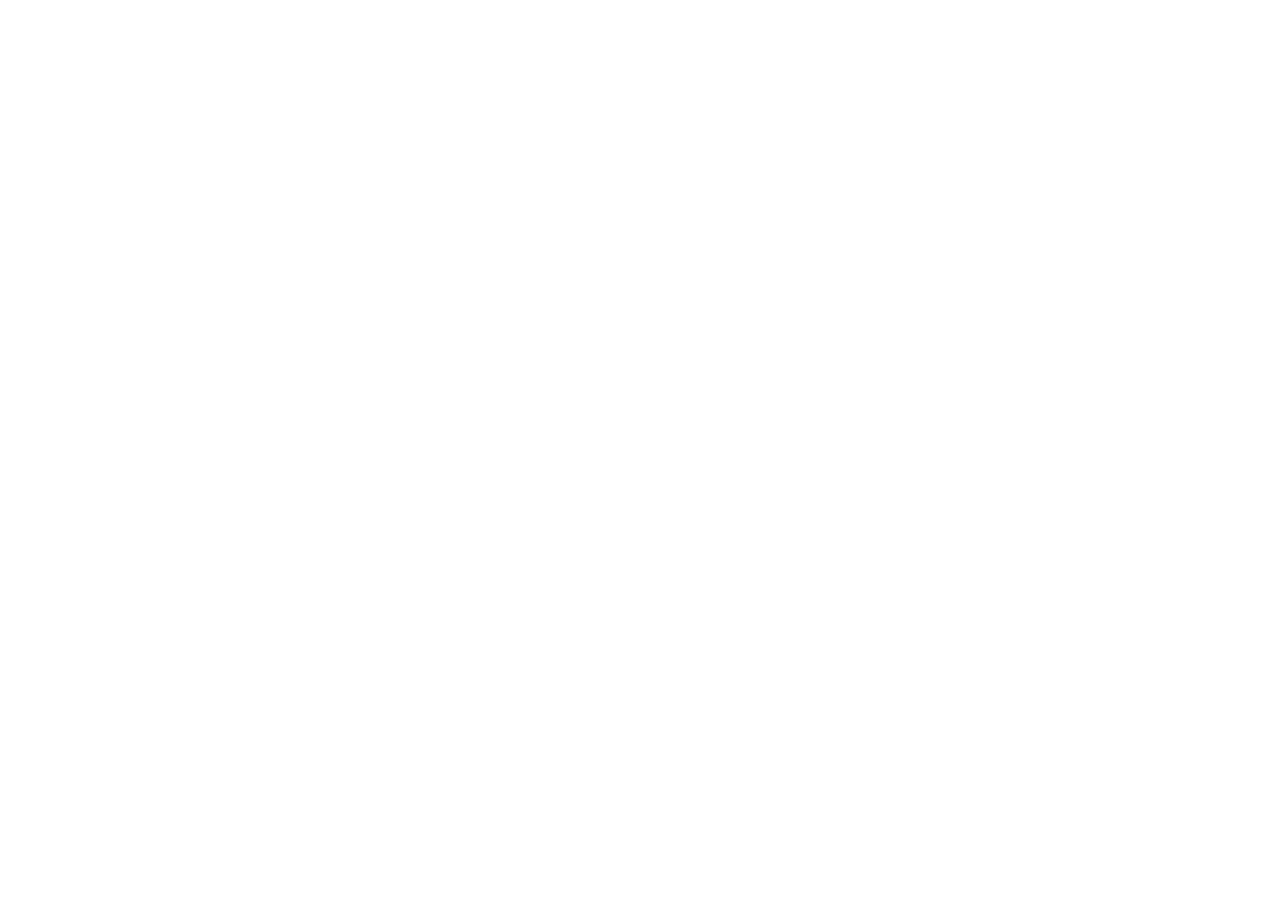
==== index.html @ a93718df "H Base COmmit" ====
<!DOCTYPE html>
<html lang="en">
<head>
    <meta charset="UTF-8">
    <meta http-equiv="X-UA-Compatible" content="IE=edge">
    <meta name="viewport" content="width=device-width, initial-scale=1.0">
    <title>XSS Simulation and Mitigation</title>
</head>
<body>
    
</body>
</html>
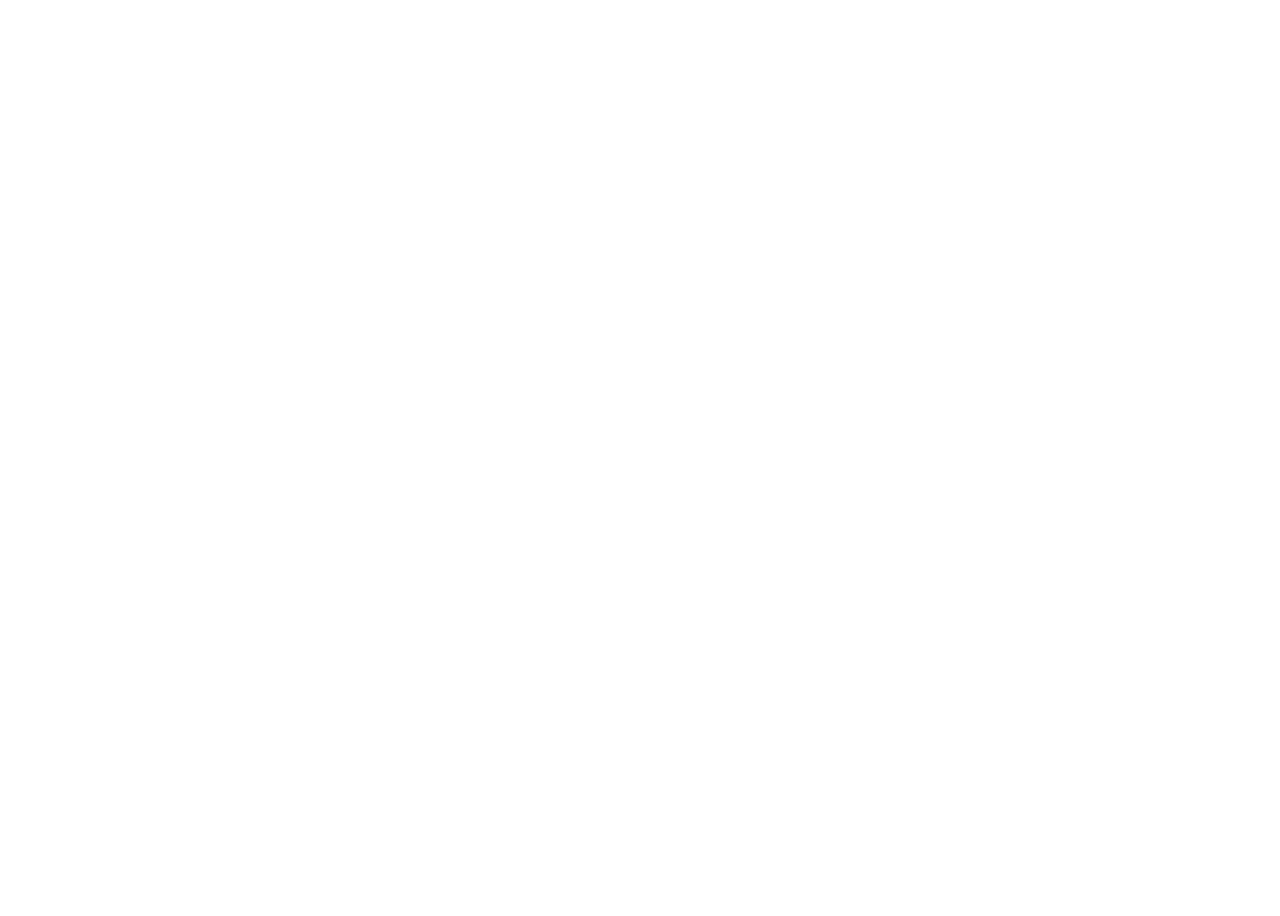
==== commit fec06f1f: "Added vulnerable site and its hyperlinks" ====
--- a/index.html
+++ b/index.html
@@ -1,12 +1,18 @@
 <!DOCTYPE html>
 <html lang="en">
+
 <head>
     <meta charset="UTF-8">
     <meta http-equiv="X-UA-Compatible" content="IE=edge">
     <meta name="viewport" content="width=device-width, initial-scale=1.0">
     <title>XSS Simulation and Mitigation</title>
 </head>
-<body>
-    
+
+<body style="min-height: 100vh; display: flex;">
+
+    <div
+        style="min-height: 100vh; flex: 1; display: flex; flex-direction: column; align-items: center; justify-content: center;">
+    </div>
 </body>
+
 </html>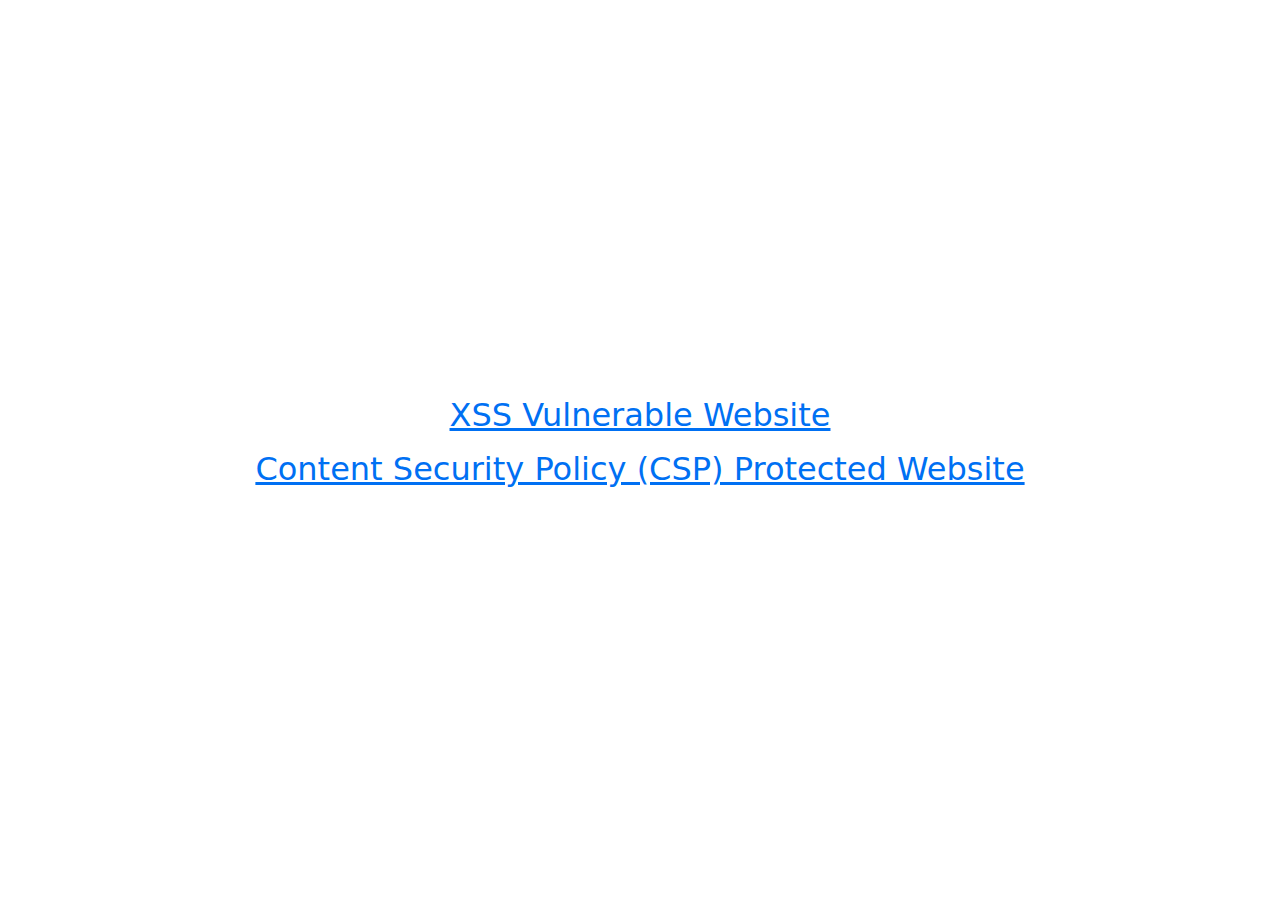
==== commit 2c4eff00: "Added some styles to home" ====
--- a/index.html
+++ b/index.html
@@ -8,10 +8,12 @@
     <title>XSS Simulation and Mitigation</title>
 </head>
 
-<body style="min-height: 100vh; display: flex;">
+<body style="margin: 0;min-height: 100vh; display: flex;">
 
     <div
         style="min-height: 100vh; flex: 1; display: flex; flex-direction: column; align-items: center; justify-content: center;">
+        <a style="color: #0070f3;font-size: 2rem;font-family: system-ui;padding-bottom: 1rem;" href="vulnerable">XSS Vulnerable Website</a>
+        <a style="color: #0070f3;font-size: 2rem;font-family: system-ui;padding-bottom: 1rem;" href="test">Content Security Policy (CSP) Protected Website</a>
     </div>
 </body>
 
